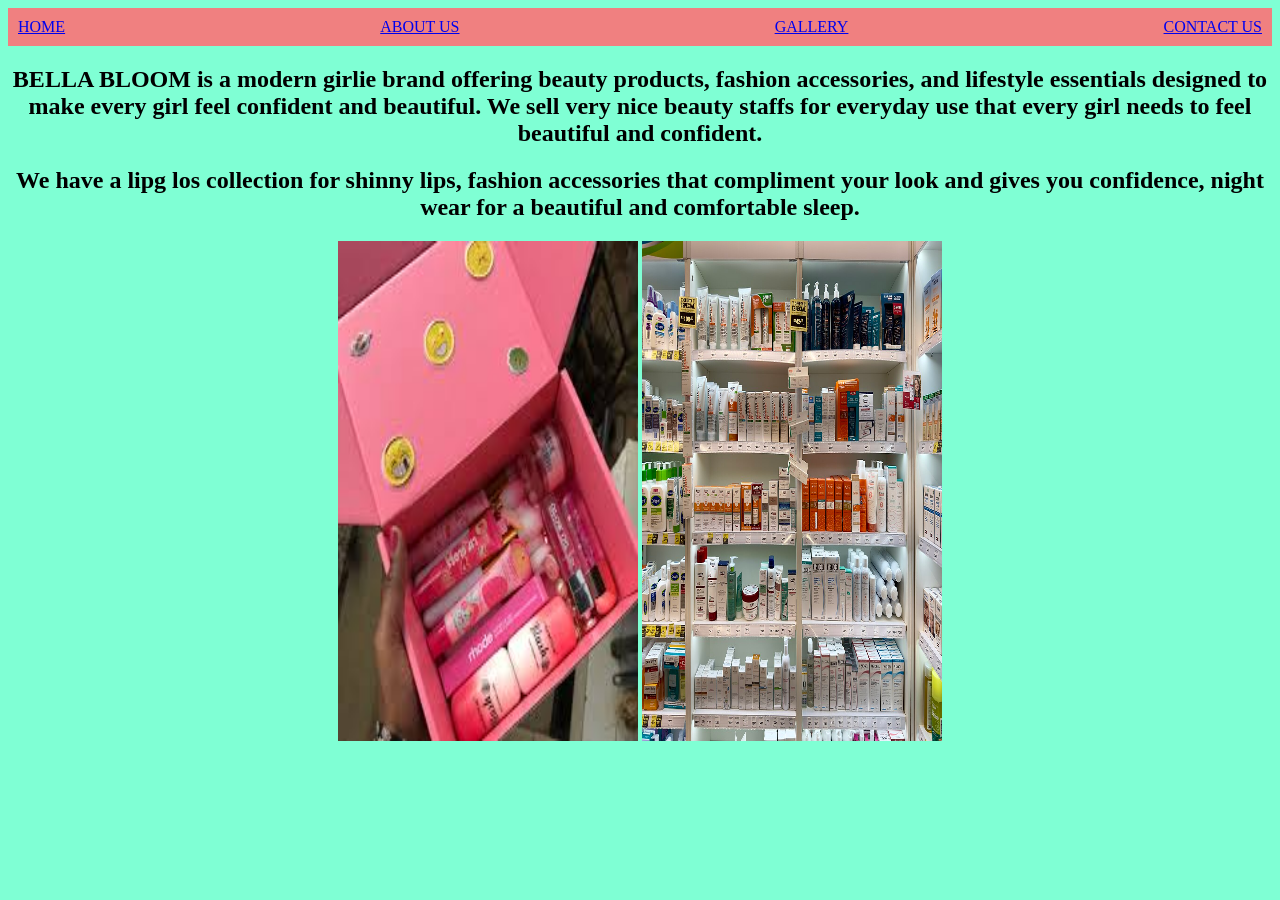
==== aboutus.html @ acddaf19 "Add files via upload" ====
<!DOCTYPE html>
<html lang="en">

<head>
    <meta charset="UTF-8">
    <meta name="viewport" content="width=device-width, initial-scale=1.0">
    <title>Document</title>
    <link rel="stylesheet" href="aboutus.css">
</head>

<body class="ama">
    <header class="shan">
        </class>
        <a href="index.html">HOME</a>
        <a href="aboutus.html">ABOUT US</a>
        <a href="gallery.html">GALLERY</a>
        <a href="contactus.html">CONTACT US</a>
    </header>
    <section>
        <h2> BELLA BLOOM is a modern girlie brand offering beauty products, fashion accessories, and lifestyle
            essentials designed to make every girl feel confident and beautiful.
            We sell very nice beauty staffs for everyday use that every girl needs to feel beautiful and confident.
        </h2>
        <h2> We have a lipg los collection for shinny lips, fashion accessories that compliment your look and gives you
            confidence, night wear for a beautiful and comfortable sleep.</h2>
    </section>
    <img src="images.jpg" width="300" height="500">
    <img src="Skin_care_cosmetics.jpg" width="300" height="500">
</body>

</html>
---- aboutus.css ----
.ama{
    background-color: aquamarine;
}
.ama{
    justify-content: space-between;
    text-align: center;
}
.shan{
    background-color: lightcoral;
    display: flex;
    justify-content: space-between;
    padding: 10px;
}
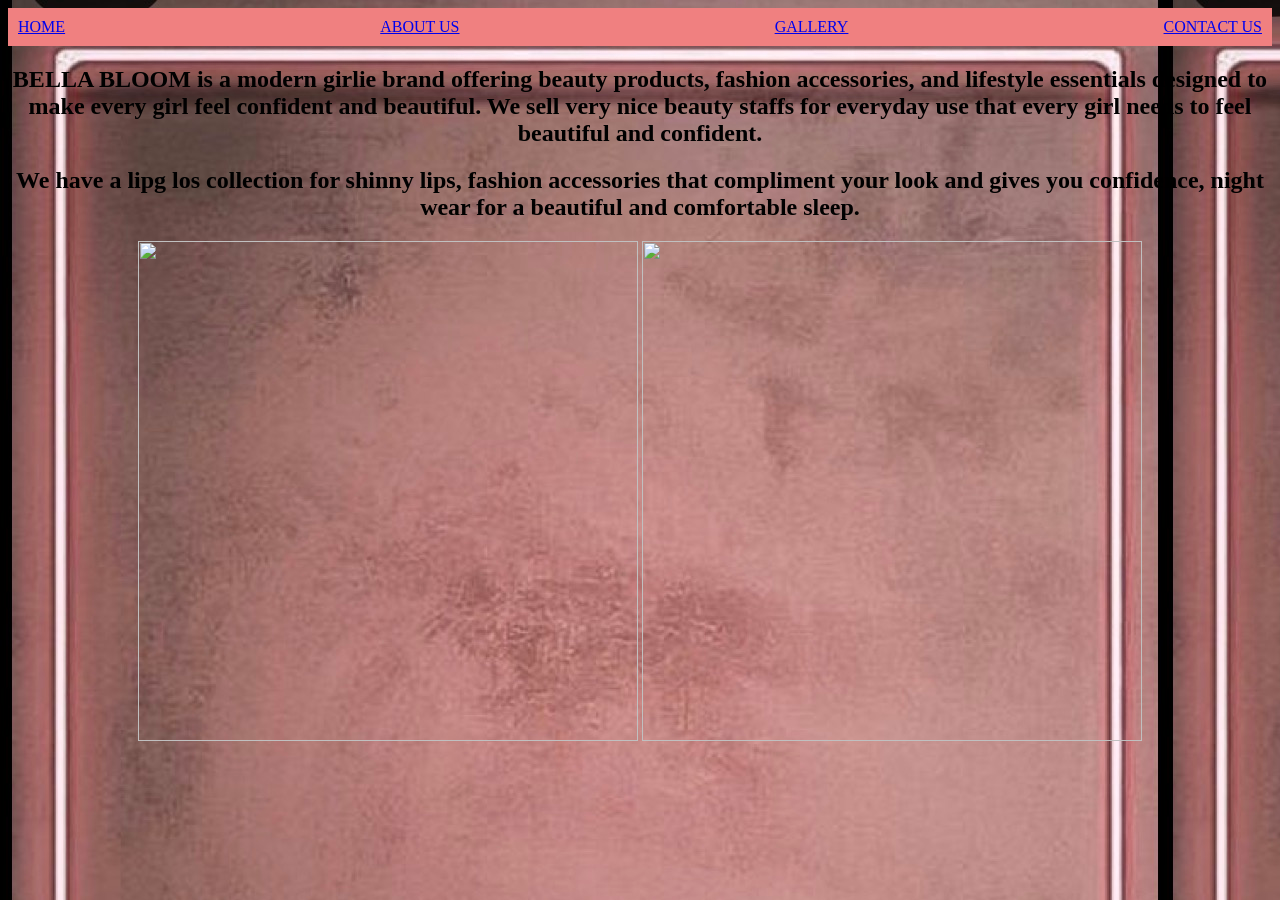
==== commit d2fa84b5: "Add files via upload" ====
--- a/aboutus.html
+++ b/aboutus.html
@@ -24,8 +24,8 @@
         <h2> We have a lipg los collection for shinny lips, fashion accessories that compliment your look and gives you
             confidence, night wear for a beautiful and comfortable sleep.</h2>
     </section>
-    <img src="images.jpg" width="300" height="500">
-    <img src="Skin_care_cosmetics.jpg" width="300" height="500">
+    <img src="333.jpg" width="500" height="500">
+    <img src="111.jpg" width="500" height="500">
 </body>
 
 </html>
--- a/aboutus.css
+++ b/aboutus.css
@@ -1,5 +1,6 @@
 .ama{
     background-color: aquamarine;
+    background-image: url(IMG_E9255.JPG);
 }
 .ama{
     justify-content: space-between;
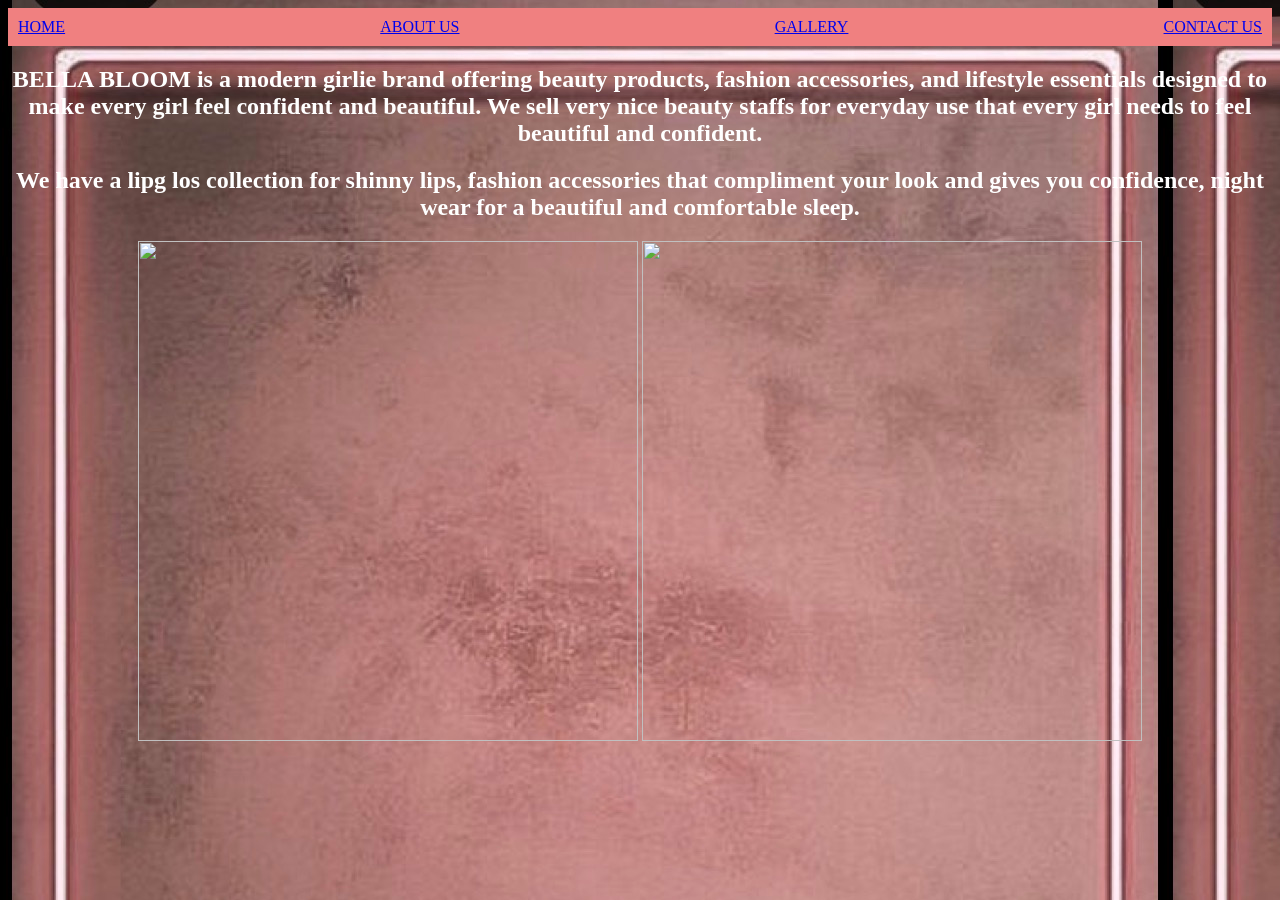
==== commit 24bba91a: "Add files via upload" ====
--- a/aboutus.html
+++ b/aboutus.html
@@ -16,7 +16,7 @@
         <a href="gallery.html">GALLERY</a>
         <a href="contactus.html">CONTACT US</a>
     </header>
-    <section>
+    <section class="boo">
         <h2> BELLA BLOOM is a modern girlie brand offering beauty products, fashion accessories, and lifestyle
             essentials designed to make every girl feel confident and beautiful.
             We sell very nice beauty staffs for everyday use that every girl needs to feel beautiful and confident.
--- a/aboutus.css
+++ b/aboutus.css
@@ -11,4 +11,7 @@
     display: flex;
     justify-content: space-between;
     padding: 10px;
+}
+.boo{
+    color: white;
 }
